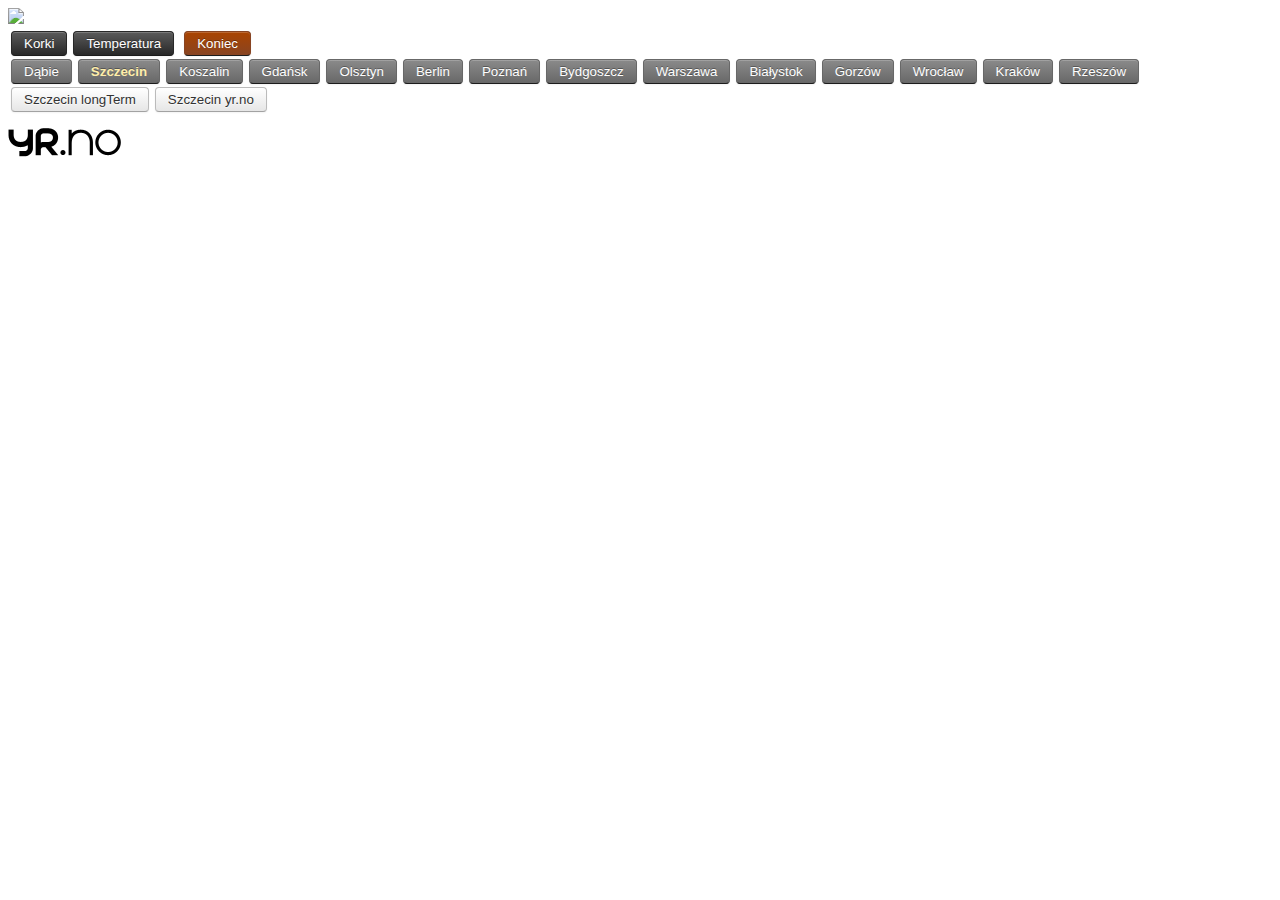
==== index.html @ e5b24763 "add offline event" ====
<!DOCTYPE html>
<html>
  <head>
  <meta charset="utf-8">
	<meta name="viewport" content="width=device-width, initial-scale=1.0">
    <title>Pogoda</title>
	<link rel="shortcut icon" href="[data-uri]" />
<style>

body {}
table, td {border:1px solid #ddd; padding:2px;}
th {background:#444; color:white;}
tr:nth-child(2n+1) {background-color: #f0f0f0;}
tr:nth-child(5n) {background-color: #ffe0a0;}

#menu {margin-bottom:1em;}

.btn{margin:3px; display:inline-block;*display:inline;*zoom:1;padding:4px 12px;margin-bottom:0;text-align:center;vertical-align:middle;cursor:pointer;color:#333333;text-shadow:0 1px 1px rgba(255, 255, 255, 0.75);background-color:#f5f5f5;background-image:-moz-linear-gradient(top, #ffffff, #e6e6e6);background-image:-webkit-gradient(linear, 0 0, 0 100%, from(#ffffff), to(#e6e6e6));background-image:-webkit-linear-gradient(top, #ffffff, #e6e6e6);background-image:-o-linear-gradient(top, #ffffff, #e6e6e6);background-image:linear-gradient(to bottom, #ffffff, #e6e6e6);background-repeat:repeat-x;filter:progid:DXImageTransform.Microsoft.gradient(startColorstr='#ffffffff', endColorstr='#ffe6e6e6', GradientType=0);border-color:#e6e6e6 #e6e6e6 #bfbfbf;border-color:rgba(0, 0, 0, 0.1) rgba(0, 0, 0, 0.1) rgba(0, 0, 0, 0.25);*background-color:#e6e6e6;filter:progid:DXImageTransform.Microsoft.gradient(enabled = false);border:1px solid #bbbbbb;*border:0;border-bottom-color:#a2a2a2;-webkit-border-radius:4px;-moz-border-radius:4px;border-radius:4px;*margin-left:.3em;-webkit-box-shadow:inset 0 1px 0 rgba(255,255,255,.2), 0 1px 2px rgba(0,0,0,.05);-moz-box-shadow:inset 0 1px 0 rgba(255,255,255,.2), 0 1px 2px rgba(0,0,0,.05);box-shadow:inset 0 1px 0 rgba(255,255,255,.2), 0 1px 2px rgba(0,0,0,.05);}
.btn:hover,.btn:active,.btn.active,.btn.disabled,.btn[disabled]{color:#ffaa44;background-color:#e6e6e6;*background-color:#d9d9d9;}

.btn-gray {
  background-color: hsl(0, 0%, 16%) !important;
  background-repeat: repeat-x;
  filter: progid:DXImageTransform.Microsoft.gradient(startColorstr="#5b5b5b", endColorstr="#282828");
  background-image: -khtml-gradient(linear, left top, left bottom, from(#5b5b5b), to(#282828));
  background-image: -moz-linear-gradient(top, #5b5b5b, #282828);
  background-image: -ms-linear-gradient(top, #5b5b5b, #282828);
  background-image: -webkit-gradient(linear, left top, left bottom, color-stop(0%, #5b5b5b), color-stop(100%, #282828));
  background-image: -webkit-linear-gradient(top, #5b5b5b, #282828);
  background-image: -o-linear-gradient(top, #5b5b5b, #282828);
  background-image: linear-gradient(#5b5b5b, #282828);
  border-color: #282828 #282828 hsl(0, 0%, 11%);
  color: #fff !important;
  text-shadow: 0 -1px 0 rgba(0, 0, 0, 0.33);
  -webkit-font-smoothing: antialiased;
}

.btn-silver {
  background-color: hsl(0, 0%, 16%) !important;
  background-repeat: repeat-x;
  filter: progid:DXImageTransform.Microsoft.gradient(startColorstr="#8a8a8a", endColorstr="#686868");
  background-image: -khtml-gradient(linear, left top, left bottom, from(#8a8a8a), to(#686868));
  background-image: -moz-linear-gradient(top, #8a8a8a, #686868);
  background-image: -ms-linear-gradient(top, #8a8a8a, #686868);
  background-image: -webkit-gradient(linear, left top, left bottom, color-stop(0%, #8a8a8a), color-stop(100%, #686868));
  background-image: -webkit-linear-gradient(top, #8a8a8a, #686868);
  background-image: -o-linear-gradient(top, #8a8a8a, #686868);
  background-image: linear-gradient(#8a8a8a, #686868);
  border-color: #686868 #686868 hsl(0, 0%, 11%);
  color: #fff;
  text-shadow: 0 -1px 0 rgba(0, 0, 0, 0.33);
  -webkit-font-smoothing: antialiased;
}

.btn-red {
  background-color: hsl(0, 0%, 16%) !important;
  background-repeat: repeat-x;
  filter: progid:DXImageTransform.Microsoft.gradient(startColorstr="#aa4400", endColorstr="#884422");
  background-image: -khtml-gradient(linear, left top, left bottom, from(#aa4400), to(#884422));
  background-image: -moz-linear-gradient(top, #aa4400, #884422);
  background-image: -ms-linear-gradient(top, #aa4400, #884422);
  background-image: -webkit-gradient(linear, left top, left bottom, color-stop(0%, #aa4400), color-stop(100%, #884422));
  background-image: -webkit-linear-gradient(top, #aa4400, #884422);
  background-image: -o-linear-gradient(top, #aa4400, #884422);
  background-image: linear-gradient(#aa4400, #884422);
  border-color: #884422 #884422 hsl(0, 0%, 11%);
  color: #fff !important;
  text-shadow: 0 -1px 0 rgba(0, 0, 0, 0.33);
  -webkit-font-smoothing: antialiased;
}

.btn-large {font-size:1.2em; padding:4px 8px;}

.btn:active,.btn.active{background-color:#aaaa88; color:#ffeeaa; font-weight:bold;}

</style>	
 
<script type="text/javascript" charset="utf-8" src="cordova-2.2.0.js"></script>	

<script>


   function onLoad() {
        document.addEventListener("deviceready", onDeviceReady, false);
		try {if (device.uuid) {}	}
		catch(err) {onDeviceReady();}
    }


    function onDeviceReady() {
		document.addEventListener("offline", onOffline, false);
		document.addEventListener("online", onOnline, false);
		document.addEventListener("backbutton", onBackKeyDown, false);
		document.addEventListener("menubutton", onMenuKeyDown, false);	
		
		var id=window.localStorage.getItem('__padoga__') || 'Szczecin';
		menu(id);
		pokaz(id);
		if (id=='Szczecin' || id=='Dąbie'){
			var t=window.setTimeout(function(){temperatura();},3000);
			var k=window.setTimeout(function(){korki();},4000);
		}
    }
	function onOffline() {
		//var o=window.setTimeout(function(){alert('brak sieci');},1000);
		document.getElementById('test').innerHTML+='<h3>Brak sieci</h3>';
	}
	
    function onOnline() {
		var o=window.setTimeout(function(){onDeviceReady();},1000);
		//document.getElementById('test').innerHTML='onOnline<br />';
		document.getElementById('test').innerHTML='<h3>Jest sieć</h3>';
    }	
	
	function onBackKeyDown() {
		koniec();
		//navigator.app.backHistory();	
	}
	
	function onMenuKeyDown() {
		if (document.getElementById("menu").style.display=="none")
		document.getElementById("menu").style.display="block";
		else 
		document.getElementById("menu").style.display="none";
    }	
	
	
	function pokaz(id){
		document.getElementById('img').src=miasta[id];
		window.localStorage.setItem('__padoga__',id);
	}
	
	function menu(id){
		var id=window.localStorage.getItem('__padoga__') || 'Szczecin';
		var html='';
		var klasa='';
		for (var i in miasta) {
			//console.log(i+' = '+miasta[i]);
			//html+='<button class="btn" onClick="javascript:document.getElementById(\'img\').src=\''+miasta[i]+'\';">'+i+'</button>';
			if (i===id) klasa=' active'; else klasa='';
			html+='<button class="btn btn-silver'+klasa+'" onClick="javascript:pokaz(\''+i+'\');">'+i+'</button>';
		}
		if (id=='Szczecin' || id=='Dąbie'){
			html+='<br />';
			html+='<button href="javascript:void()"; class="btn" onClick="loadURL(\'http://www.yr.no/place/Poland/West_Pomerania/Szczecin~3083829/long.html\');">Szczecin longTerm</button>';
			html+='<button href="javascript:void()"; class="btn" onClick="loadURL(\'http://www.yr.no/place/Poland/West_Pomerania/Szczecin~3083829/hour_by_hour_detailed.html\');">Szczecin yr.no</button>';
		} else {
			document.getElementById('btn_korki').style.display='none';
			document.getElementById('btn_temperatura').style.display='none';
		}
		document.getElementById('menu').innerHTML=html;
	}
	
	

var miasta=[];
miasta['Dąbie']='http://www.yr.no/place/Poland/West_Pomerania/Szczecin_D%C4%85bie/avansert_meteogram.png';
miasta['Szczecin']='http://www.yr.no/place/Poland/West_Pomerania/Szczecin~7530840/avansert_meteogram.png';

miasta['Koszalin']='http://www.yr.no/place/Poland/West_Pomerania/Koszalin/avansert_meteogram.png';
miasta['Gdańsk']='http://www.yr.no/place/Poland/Pomerania/Gda%C5%84sk~7531002/avansert_meteogram.png';
miasta['Olsztyn']='http://www.yr.no/place/Poland/Warmia-Masuria/Olsztyn/avansert_meteogram.png';

miasta['Berlin']='http://www.yr.no/place/Germany/Berlin/Berlin~2950159/avansert_meteogram.png';
miasta['Poznań']='http://www.yr.no/place/Poland/Greater_Poland/Pozna%c5%84/avansert_meteogram.png';
miasta['Bydgoszcz']='http://www.yr.no/place/Poland/Kuyavian-Pomerania/Bydgoszcz~3102014/avansert_meteogram.png';
miasta['Warszawa']='http://www.yr.no/place/Poland/Masovia/Warszawa~6695624/avansert_meteogram.png';
miasta['Białystok']='http://www.yr.no/place/Poland/Podlachia/Bia%C5%82ystok/avansert_meteogram.png';

//console.log(miasta);
miasta['Gorzów']='http://www.yr.no/place/Poland/Lubusz/Gorz%C3%B3w_Wielkopolski/avansert_meteogram.png';
miasta['Wrocław']='http://www.yr.no/place/Poland/Lower_Silesia/Wroc%C5%82aw/avansert_meteogram.png';
miasta['Kraków']='http://www.yr.no/place/Poland/Lesser_Poland/Krak%C3%B3w/avansert_meteogram.png';
miasta['Rzeszów']='http://www.yr.no/place/Poland/Subcarpathia/Rzesz%C3%B3w/avansert_meteogram.png';
//
//
//miasta['']='';
//miasta['']='';

	function viewInfoKorki(raw){
		$('#korki').innerHTML=raw;
	}
    
    
 function korki(){
	$('#korki').style.display="block";
	$('#korki').innerHTML="Czekamy na Korki";
var script=document.createElement('SCRIPT');
script.type='text/javascript';
script.src='http://www.wi.zut.edu.pl/cdn/json/korki.json.php?callback=viewInfoKorki&co=czas&jak=tabela&format=joomla';
document.getElementsByTagName('head')[0].appendChild(script);
}

function temperatura(){
	$('#temperatura').style.display="block";
	$('#temperatura').innerHTML="czekamy na Temperatura";
	
	$('#iftemperatura').style.display="block";
	$('#iftemperatura').style.width="100%";
	$('#iftemperatura').style.height="12em";
	$('#iftemperatura').style.border="none";

	var pogoda='http://zszczech.zut.edu.pl/ccllaass/Pogoda/majowe.php';
	//$('#iftemperatura').src=pogoda;
	window.open(pogoda,'iftemperatura');
	$('#temperatura').style.display="none";
}




var $=function (id) {
	var prefix=id[0];
	var iid=id.slice(1,id.length);
	switch (prefix){
		case '#':	return document.getElementById(iid);   			break;
		case '.':	return document.getElementsByClassName(iid);  	break;
		default:	return document.getElementsByTagName(id); 
		}	
	}
	
function koniec(){
	try  {
		navigator.app.exitApp();
		}
	catch(err) {
		window.location.reload();
	  }
}
	
function loadURL(url){
	try  { navigator.app.loadUrl(url, { openExternal:true } );  }
	catch(err) {
	  window.location.href=url;
	  }
}





</script>


</head>

<body onload="onLoad()">

<img id="img" src="http://www.yr.no/place/Poland/West_Pomerania/Szczecin~7530840/avansert_meteogram.png" /><br>

<div>
	<button id="btn_temperatura" class="btn btn-gray" onClick="temperatura()">Temperatura</button> 
	<button id="btn_korki" class="btn btn-gray" onClick="korki()" style="float:left;">Korki</button> 
	<button class="btn btn-red" onClick="koniec()">Koniec</button> 
	
	<div id="temperatura" style="display:none"></div>
	<iframe id="iftemperatura" name="iftemperatura" style="display:none"></iframe>

	<div id="korki" style="display:none;"></div>
<div>


<div id="menu"></div>
<div id="test"></div>




<a href="javascript:void()"; onClick="loadURL('http://www.yr.no/');"><img src="yr-logo.png" /></a>
<br />


</body>
</html>
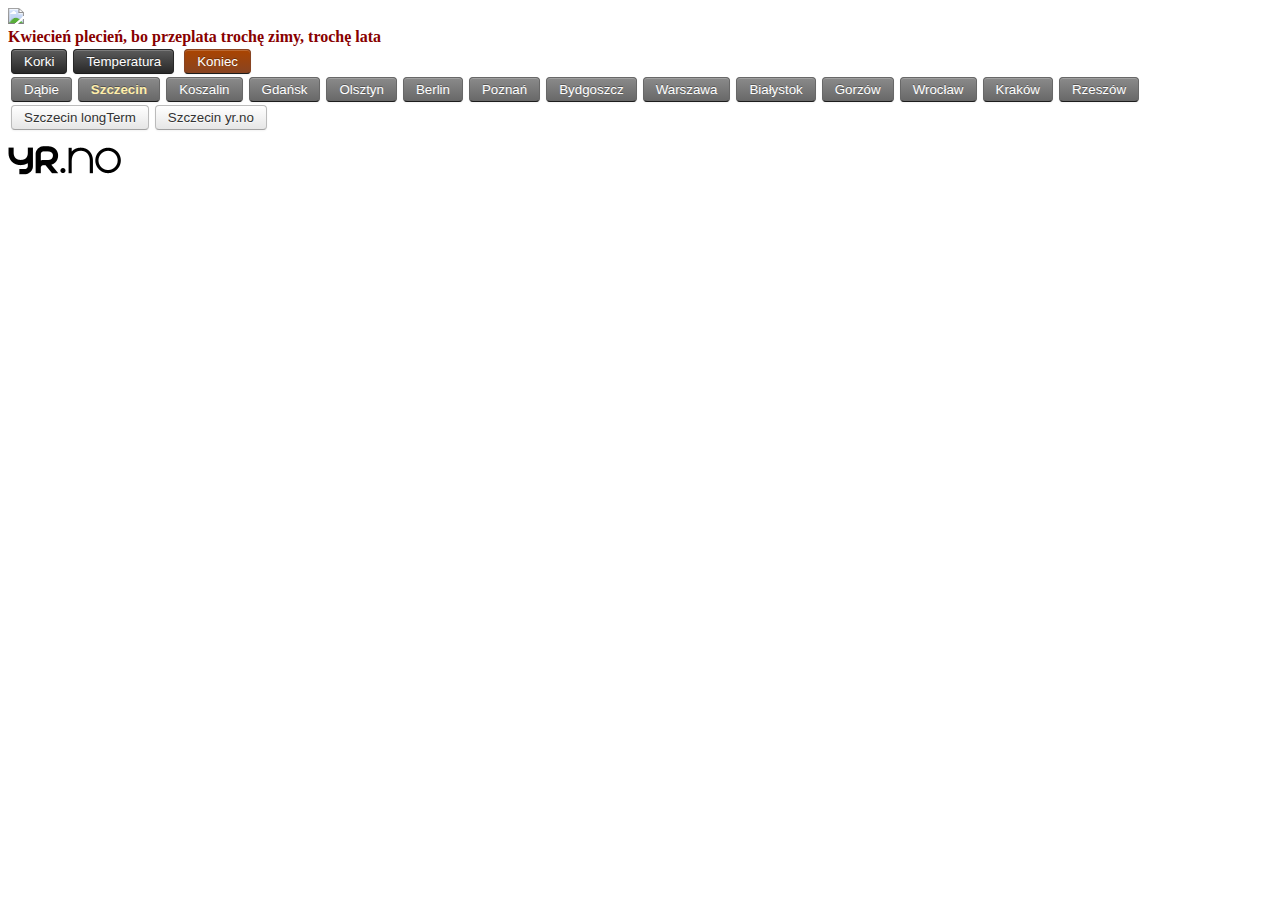
==== commit 4e6687fb: "add przyslowia" ====
--- a/index.html
+++ b/index.html
@@ -73,6 +73,7 @@
 
 .btn:active,.btn.active{background-color:#aaaa88; color:#ffeeaa; font-weight:bold;}
 
+#przyslowia {font-weight:bold; color:#800;}
 </style>	
  
 <script type="text/javascript" charset="utf-8" src="cordova-2.2.0.js"></script>	
@@ -99,17 +100,27 @@
 		if (id=='Szczecin' || id=='Dąbie'){
 			var t=window.setTimeout(function(){temperatura();},3000);
 			var k=window.setTimeout(function(){korki();},4000);
+		}	
+		dajPrzyslowie();
+    }
+	
+		function dajPrzyslowie(){
+			var ile=przyslowia.length;
+			var ktory=Math.round(Math.random() * ile);
+			document.getElementById('przyslowia').innerHTML=przyslowia[ktory];
 		}
-    }
+		
 	function onOffline() {
 		//var o=window.setTimeout(function(){alert('brak sieci');},1000);
+		var offp=window.setInterval(function(){dajPrzyslowie();},3000);
 		document.getElementById('test').innerHTML+='<h3>Brak sieci</h3>';
+		document.getElementById('img').src="yr-logo.png";
 	}
 	
     function onOnline() {
 		var o=window.setTimeout(function(){onDeviceReady();},1000);
 		//document.getElementById('test').innerHTML='onOnline<br />';
-		document.getElementById('test').innerHTML='<h3>Jest sieć</h3>';
+		document.getElementById('test').innerHTML='<h3>Jest sieć. Huraaaa!</h3>';
     }	
 	
 	function onBackKeyDown() {
@@ -235,7 +246,48 @@
 	  }
 }
 
-
+var przyslowia=[
+'Będzie pogoda, jak się nie poleje z nieba woda',
+'Bój się w styczniu wiosny, bo marzec zazdrosny',
+'Czasem luty ostro kuty, czasem w luty same pluty',
+'Czasem luty się zlituje, że człek niby wiosnę czuje; ale czasem tak się zżyma, że człek prawie nie wytrzyma',
+'Gdy ciepło w lutym, zimno w marcu bywa, długo trwa zima, to jest niewątpliwa',
+'Jak po lutym marzec, to po maju czerwiec',
+'Jedna jaskółka wiosny nie czyni',
+'Jeśli ci jeszcze nie dokuczył luty, to pal dobrze w kominie i miej kożuch suty',
+'Jeżeli pszczoła w styczniu z ula wylatuje, rzadko pomyślny rok nam obiecuje',
+'Kwiecień plecień, bo przeplata trochę zimy, trochę lata',
+'Marzec: czy słoneczny, czy płaczliwy, listopada obraz żywy',
+'Na stycznie i lute trzeba mieć konie kute',
+'Na świętego Hieronima jest pogoda albo jej ni ma',
+'Styczeń pogodny wróży rok płodny',
+'Spyta cię luty: masz-li buty?',
+'W marcu jak w garncu',
+'W maju jak w gaju',
+'Na wiosnę ceber deszczu, łyżka błota; na jesieni łyżka deszczu, ceber błota',
+'W lutym gdy zagrzmi od wschodniego boku, burze i wiatry walne są w tym roku',
+'Deszcze Michałowe prawią w zimie powietrze zdrowe',
+'Gdy na święty Walek deszcze, mrozy wrócą jeszcze',
+'Gdy w styczniu deszcz leje, złe robi nadzieje',
+'Boże Narodzenie po wodzie, Wielkanoc po lodzie',
+'Święta Barbara po wodzie, Boże Narodzenie po lodzie',
+'Gdy mróz w lutym ostro trzyma, tedy jest niedługa zima',
+'Gdy na święty Walek deszcze, mrozy wrócą jeszcze',
+'Idzie luty, podkuj buty',
+'Kiedy luty, obuj buty',
+'Kiedy luty puści, to marzec wypiecze',
+'Kiedy styczeń najostrzejszy, wtedy roczek najpłodniejszy',
+'Luty w lód okuty',
+'Spyta cię luty: masz-li buty?',
+'Św. Walenty odmrozi ci pięty',
+'Bywać śnieg i w maju',
+'Kiedy luty puści, to marzec wypiecze',
+'W lutym gdy zagrzmi od wschodniego boku, burze i wiatry walne są w tym roku',
+'Boże Narodzenie po wodzie, Wielkanoc po lodzie',
+'Kiedy luty schodzi, człek po wodzie brodzi',
+'Święta Barbara po wodzie, Boże Narodzenie po lodzie',
+'W lutym wody wiele – w lecie głodne nawet cielę'
+];
 
 
 
@@ -247,6 +299,7 @@
 <body onload="onLoad()">
 
 <img id="img" src="http://www.yr.no/place/Poland/West_Pomerania/Szczecin~7530840/avansert_meteogram.png" /><br>
+<div id="przyslowia"></div>
 
 <div>
 	<button id="btn_temperatura" class="btn btn-gray" onClick="temperatura()">Temperatura</button> 
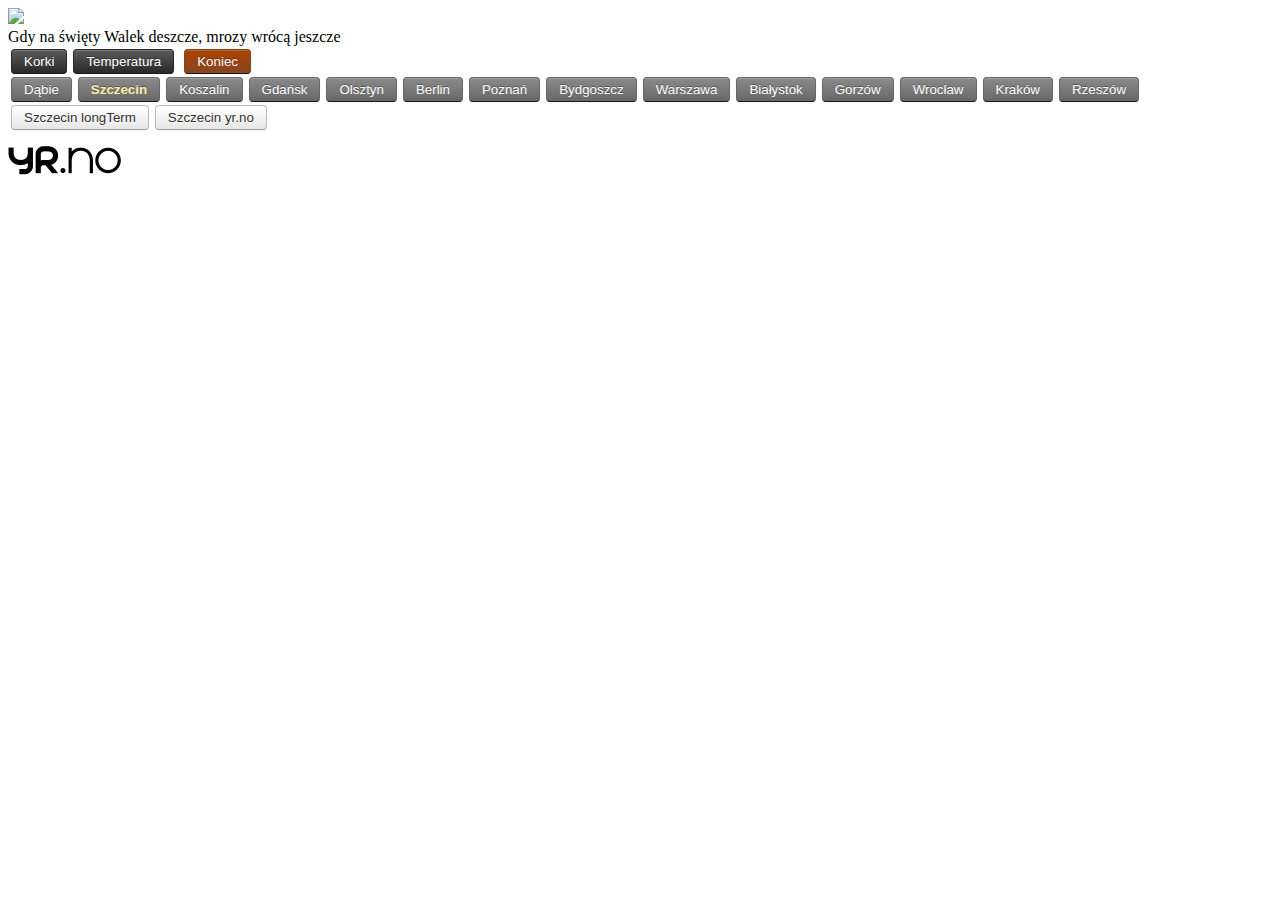
==== commit a9ce08fb: "add more przyslowia" ====
--- a/index.html
+++ b/index.html
@@ -77,6 +77,7 @@
 </style>	
  
 <script type="text/javascript" charset="utf-8" src="cordova-2.2.0.js"></script>	
+<script type="text/javascript" charset="utf-8" src="przyslowia.js"></script>	
 
 <script>
 
@@ -102,17 +103,32 @@
 			var k=window.setTimeout(function(){korki();},4000);
 		}	
 		dajPrzyslowie();
+		var offp=window.setInterval(function(){dajPrzyslowie();},8000);
     }
 	
 		function dajPrzyslowie(){
-			var ile=przyslowia.length;
-			var ktory=Math.round(Math.random() * ile);
-			document.getElementById('przyslowia').innerHTML=przyslowia[ktory];
+			var d = new Date();
+			var miesiac=d.getMonth()+1;
+			var dzien=d.getDate()-1;
+			
+			if (!przyslowia[miesiac]) miesiac=0;
+			/*
+			if (przyslowia[miesiac][dzien]) {
+				document.getElementById('przyslowiaid').innerHTML=przyslowia[miesiac][dzien];
+				}
+			else 
+			*/
+			{
+				var ile=przyslowia[miesiac].length-1;
+				var ktory=Math.round(Math.random() * ile);
+				//console.log(ile+' = '+ktory);
+				document.getElementById('przyslowiaid').innerHTML=przyslowia[miesiac][ktory];
+			}
 		}
 		
 	function onOffline() {
 		//var o=window.setTimeout(function(){alert('brak sieci');},1000);
-		var offp=window.setInterval(function(){dajPrzyslowie();},3000);
+		var offp=window.setInterval(function(){dajPrzyslowie();},12000);
 		document.getElementById('test').innerHTML+='<h3>Brak sieci</h3>';
 		document.getElementById('img').src="yr-logo.png";
 	}
@@ -146,8 +162,6 @@
 		var html='';
 		var klasa='';
 		for (var i in miasta) {
-			//console.log(i+' = '+miasta[i]);
-			//html+='<button class="btn" onClick="javascript:document.getElementById(\'img\').src=\''+miasta[i]+'\';">'+i+'</button>';
 			if (i===id) klasa=' active'; else klasa='';
 			html+='<button class="btn btn-silver'+klasa+'" onClick="javascript:pokaz(\''+i+'\');">'+i+'</button>';
 		}
@@ -178,15 +192,11 @@
 miasta['Warszawa']='http://www.yr.no/place/Poland/Masovia/Warszawa~6695624/avansert_meteogram.png';
 miasta['Białystok']='http://www.yr.no/place/Poland/Podlachia/Bia%C5%82ystok/avansert_meteogram.png';
 
-//console.log(miasta);
 miasta['Gorzów']='http://www.yr.no/place/Poland/Lubusz/Gorz%C3%B3w_Wielkopolski/avansert_meteogram.png';
 miasta['Wrocław']='http://www.yr.no/place/Poland/Lower_Silesia/Wroc%C5%82aw/avansert_meteogram.png';
 miasta['Kraków']='http://www.yr.no/place/Poland/Lesser_Poland/Krak%C3%B3w/avansert_meteogram.png';
 miasta['Rzeszów']='http://www.yr.no/place/Poland/Subcarpathia/Rzesz%C3%B3w/avansert_meteogram.png';
-//
-//
-//miasta['']='';
-//miasta['']='';
+
 
 	function viewInfoKorki(raw){
 		$('#korki').innerHTML=raw;
@@ -246,49 +256,6 @@
 	  }
 }
 
-var przyslowia=[
-'Będzie pogoda, jak się nie poleje z nieba woda',
-'Bój się w styczniu wiosny, bo marzec zazdrosny',
-'Czasem luty ostro kuty, czasem w luty same pluty',
-'Czasem luty się zlituje, że człek niby wiosnę czuje; ale czasem tak się zżyma, że człek prawie nie wytrzyma',
-'Gdy ciepło w lutym, zimno w marcu bywa, długo trwa zima, to jest niewątpliwa',
-'Jak po lutym marzec, to po maju czerwiec',
-'Jedna jaskółka wiosny nie czyni',
-'Jeśli ci jeszcze nie dokuczył luty, to pal dobrze w kominie i miej kożuch suty',
-'Jeżeli pszczoła w styczniu z ula wylatuje, rzadko pomyślny rok nam obiecuje',
-'Kwiecień plecień, bo przeplata trochę zimy, trochę lata',
-'Marzec: czy słoneczny, czy płaczliwy, listopada obraz żywy',
-'Na stycznie i lute trzeba mieć konie kute',
-'Na świętego Hieronima jest pogoda albo jej ni ma',
-'Styczeń pogodny wróży rok płodny',
-'Spyta cię luty: masz-li buty?',
-'W marcu jak w garncu',
-'W maju jak w gaju',
-'Na wiosnę ceber deszczu, łyżka błota; na jesieni łyżka deszczu, ceber błota',
-'W lutym gdy zagrzmi od wschodniego boku, burze i wiatry walne są w tym roku',
-'Deszcze Michałowe prawią w zimie powietrze zdrowe',
-'Gdy na święty Walek deszcze, mrozy wrócą jeszcze',
-'Gdy w styczniu deszcz leje, złe robi nadzieje',
-'Boże Narodzenie po wodzie, Wielkanoc po lodzie',
-'Święta Barbara po wodzie, Boże Narodzenie po lodzie',
-'Gdy mróz w lutym ostro trzyma, tedy jest niedługa zima',
-'Gdy na święty Walek deszcze, mrozy wrócą jeszcze',
-'Idzie luty, podkuj buty',
-'Kiedy luty, obuj buty',
-'Kiedy luty puści, to marzec wypiecze',
-'Kiedy styczeń najostrzejszy, wtedy roczek najpłodniejszy',
-'Luty w lód okuty',
-'Spyta cię luty: masz-li buty?',
-'Św. Walenty odmrozi ci pięty',
-'Bywać śnieg i w maju',
-'Kiedy luty puści, to marzec wypiecze',
-'W lutym gdy zagrzmi od wschodniego boku, burze i wiatry walne są w tym roku',
-'Boże Narodzenie po wodzie, Wielkanoc po lodzie',
-'Kiedy luty schodzi, człek po wodzie brodzi',
-'Święta Barbara po wodzie, Boże Narodzenie po lodzie',
-'W lutym wody wiele – w lecie głodne nawet cielę'
-];
-
 
 
 </script>
@@ -299,7 +266,7 @@
 <body onload="onLoad()">
 
 <img id="img" src="http://www.yr.no/place/Poland/West_Pomerania/Szczecin~7530840/avansert_meteogram.png" /><br>
-<div id="przyslowia"></div>
+<div id="przyslowiaid"></div>
 
 <div>
 	<button id="btn_temperatura" class="btn btn-gray" onClick="temperatura()">Temperatura</button> 
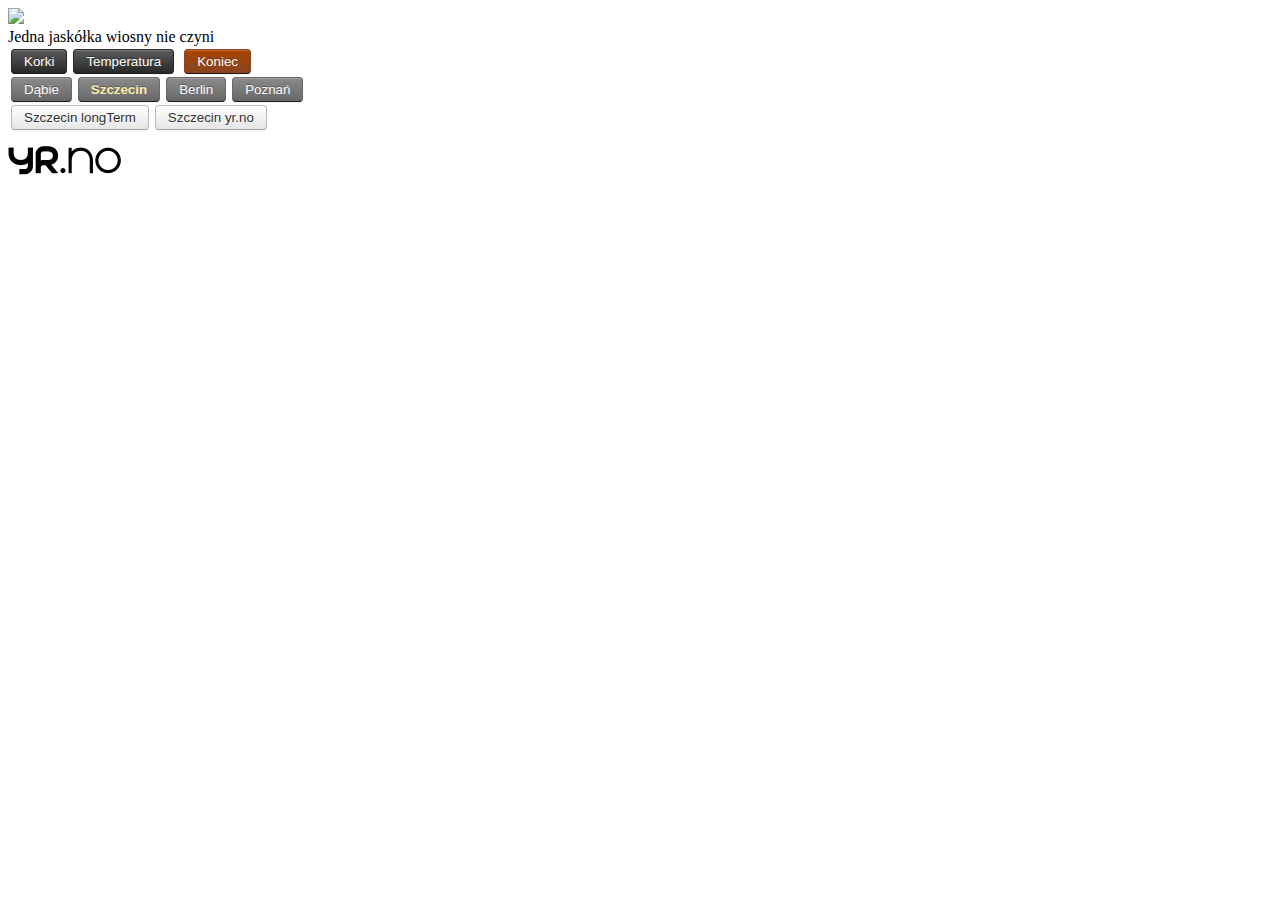
==== commit 84e6f60f: "Update index.html" ====
--- a/index.html
+++ b/index.html
@@ -81,6 +81,7 @@
 
 <script>
 
+var offprzyslowia=null;
 
    function onLoad() {
         document.addEventListener("deviceready", onDeviceReady, false);
@@ -99,11 +100,11 @@
 		menu(id);
 		pokaz(id);
 		if (id=='Szczecin' || id=='Dąbie'){
-			var t=window.setTimeout(function(){temperatura();},3000);
-			var k=window.setTimeout(function(){korki();},4000);
+			//var t=window.setTimeout(function(){temperatura();},3000);
+			//var k=window.setTimeout(function(){korki();},4000);
 		}	
 		dajPrzyslowie();
-		var offp=window.setInterval(function(){dajPrzyslowie();},8000);
+		if (!offprzyslowia) offprzyslowia=window.setInterval(function(){dajPrzyslowie();},30000);
     }
 	
 		function dajPrzyslowie(){
@@ -128,7 +129,7 @@
 		
 	function onOffline() {
 		//var o=window.setTimeout(function(){alert('brak sieci');},1000);
-		var offp=window.setInterval(function(){dajPrzyslowie();},12000);
+		//var offp=window.setInterval(function(){dajPrzyslowie();},12000);
 		document.getElementById('test').innerHTML+='<h3>Brak sieci</h3>';
 		document.getElementById('img').src="yr-logo.png";
 	}
@@ -182,6 +183,12 @@
 miasta['Dąbie']='http://www.yr.no/place/Poland/West_Pomerania/Szczecin_D%C4%85bie/avansert_meteogram.png';
 miasta['Szczecin']='http://www.yr.no/place/Poland/West_Pomerania/Szczecin~7530840/avansert_meteogram.png';
 
+
+miasta['Berlin']='http://www.yr.no/place/Germany/Berlin/Berlin~2950159/avansert_meteogram.png';
+miasta['Poznań']='http://www.yr.no/place/Poland/Greater_Poland/Pozna%c5%84/avansert_meteogram.png';
+
+
+/*
 miasta['Koszalin']='http://www.yr.no/place/Poland/West_Pomerania/Koszalin/avansert_meteogram.png';
 miasta['Gdańsk']='http://www.yr.no/place/Poland/Pomerania/Gda%C5%84sk~7531002/avansert_meteogram.png';
 miasta['Olsztyn']='http://www.yr.no/place/Poland/Warmia-Masuria/Olsztyn/avansert_meteogram.png';
@@ -196,7 +203,7 @@
 miasta['Wrocław']='http://www.yr.no/place/Poland/Lower_Silesia/Wroc%C5%82aw/avansert_meteogram.png';
 miasta['Kraków']='http://www.yr.no/place/Poland/Lesser_Poland/Krak%C3%B3w/avansert_meteogram.png';
 miasta['Rzeszów']='http://www.yr.no/place/Poland/Subcarpathia/Rzesz%C3%B3w/avansert_meteogram.png';
-
+*/
 
 	function viewInfoKorki(raw){
 		$('#korki').innerHTML=raw;
